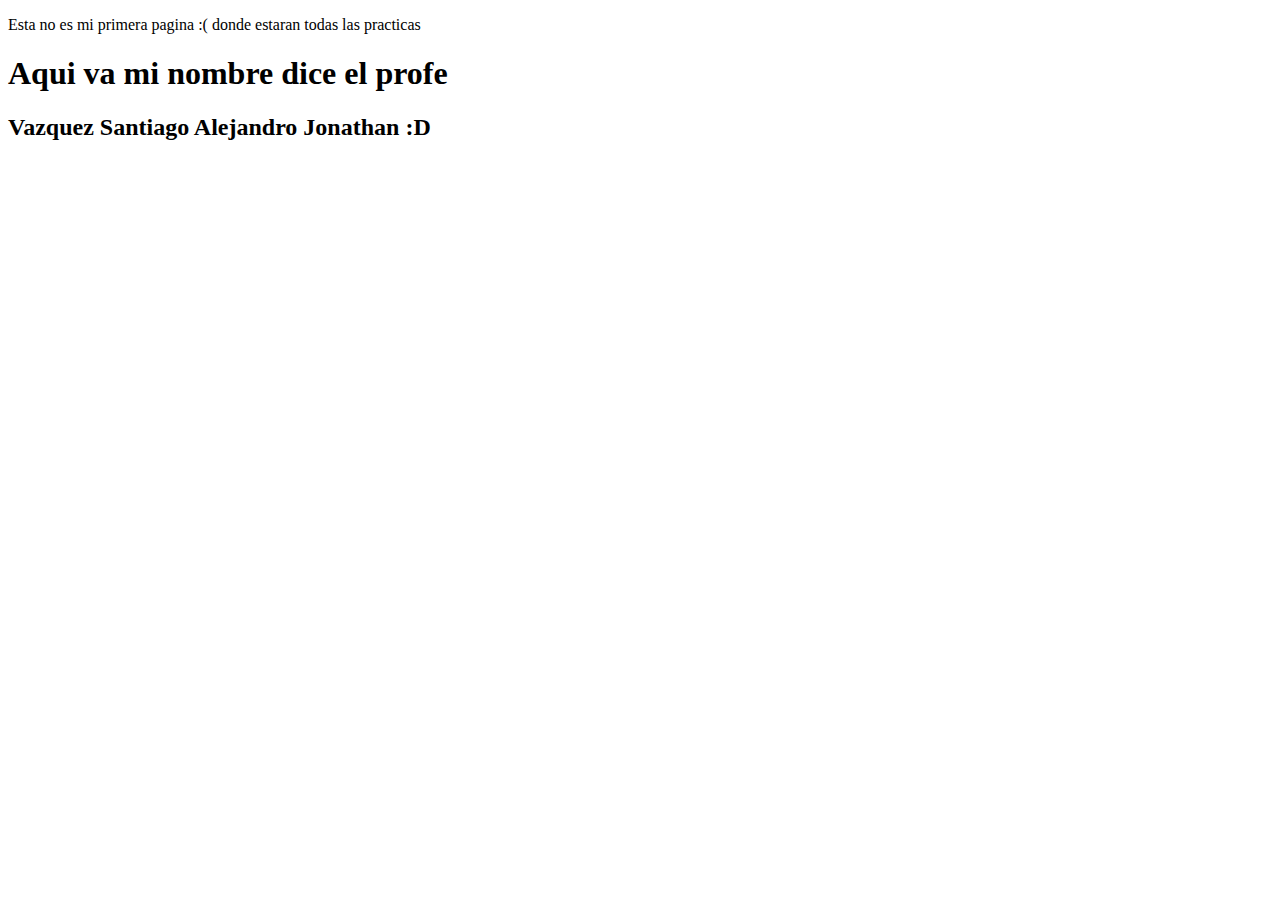
==== index.html @ 0ec0ffc5 "Ahora si se viene" ====
<!DOCTYPE html>
<html lang="en">
<head>
    <meta charset="UTF-8">
    <meta http-equiv="X-UA-Compatible" content="IE=edge">
    <meta name="viewport" content="width=device-width, initial-scale=1.0">
    <title>Mi Primera(cuarta) pagina</title>
</head>
<body>
    <div class="container">
        <p>Esta no es mi primera pagina :(
            donde estaran todas las practicas
        </p>
        <h1>Aqui va mi nombre dice el profe</h1>
        <h2>Vazquez Santiago Alejandro Jonathan  :D</h2>
    </div>
</body>
</html>
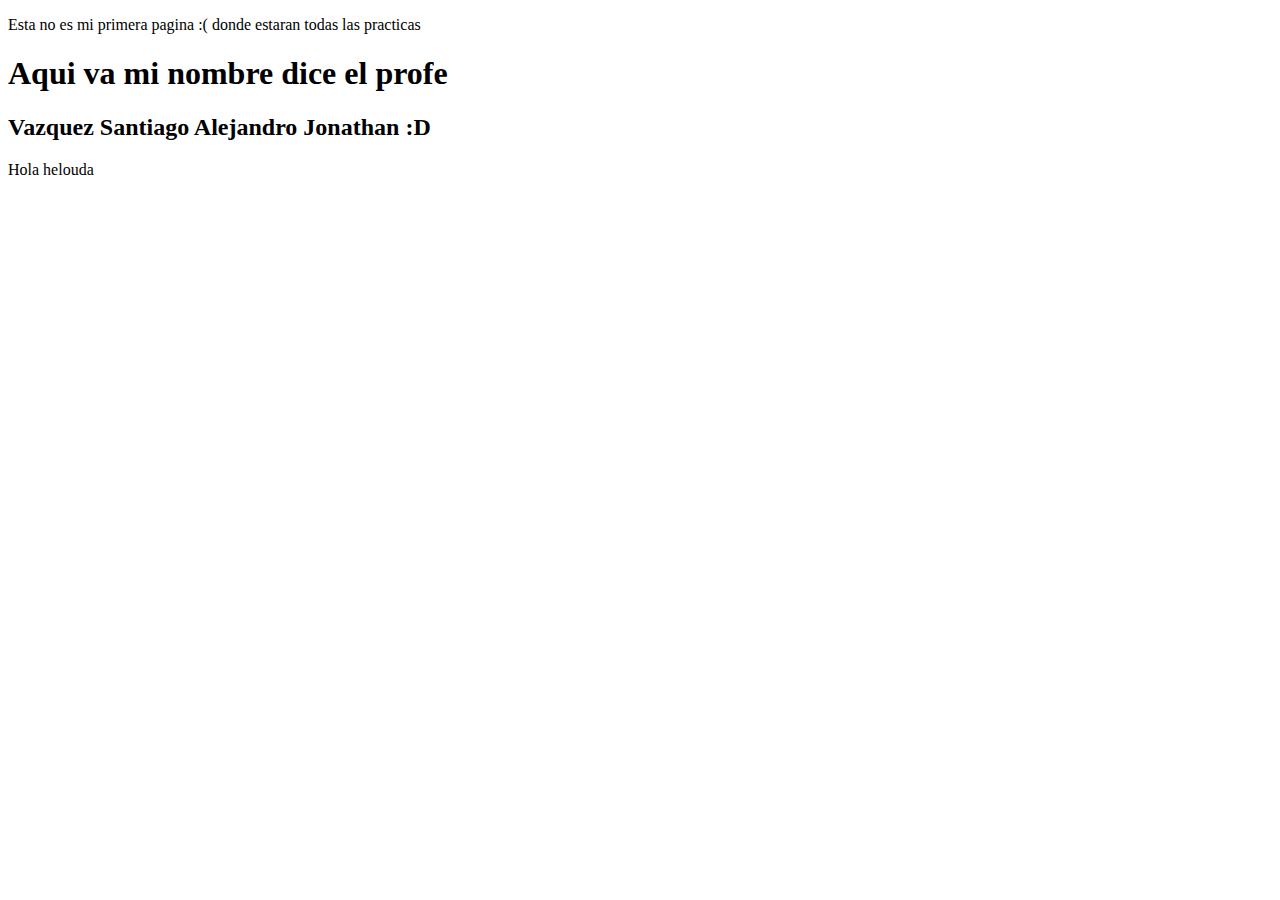
==== commit 1a19235a: "Update index.html" ====
--- a/index.html
+++ b/index.html
@@ -14,5 +14,6 @@
         <h1>Aqui va mi nombre dice el profe</h1>
         <h2>Vazquez Santiago Alejandro Jonathan  :D</h2>
     </div>
+    <footer>Hola helouda</footer>
 </body>
 </html>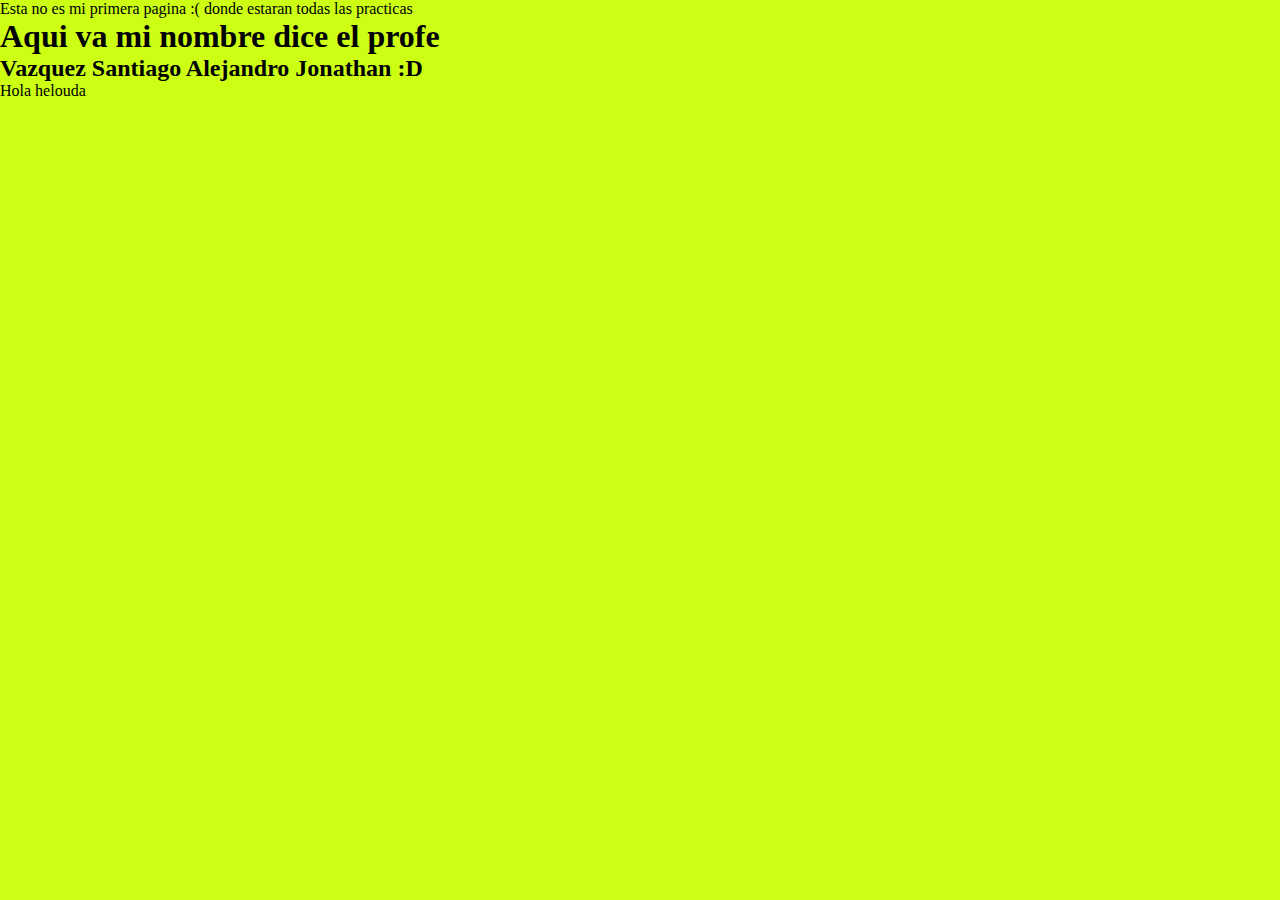
==== commit f484f53c: "HOLA1" ====
--- a/index.html
+++ b/index.html
@@ -5,6 +5,7 @@
     <meta http-equiv="X-UA-Compatible" content="IE=edge">
     <meta name="viewport" content="width=device-width, initial-scale=1.0">
     <title>Mi Primera(cuarta) pagina</title>
+    <link rel="stylesheet" href="./css/style.css">
 </head>
 <body>
     <div class="container">
--- a/css/style.css
+++ b/css/style.css
@@ -0,0 +1,5 @@
+*{
+    padding: 0;
+    margin:0;
+    background-color: rgb(204, 255, 20);
+}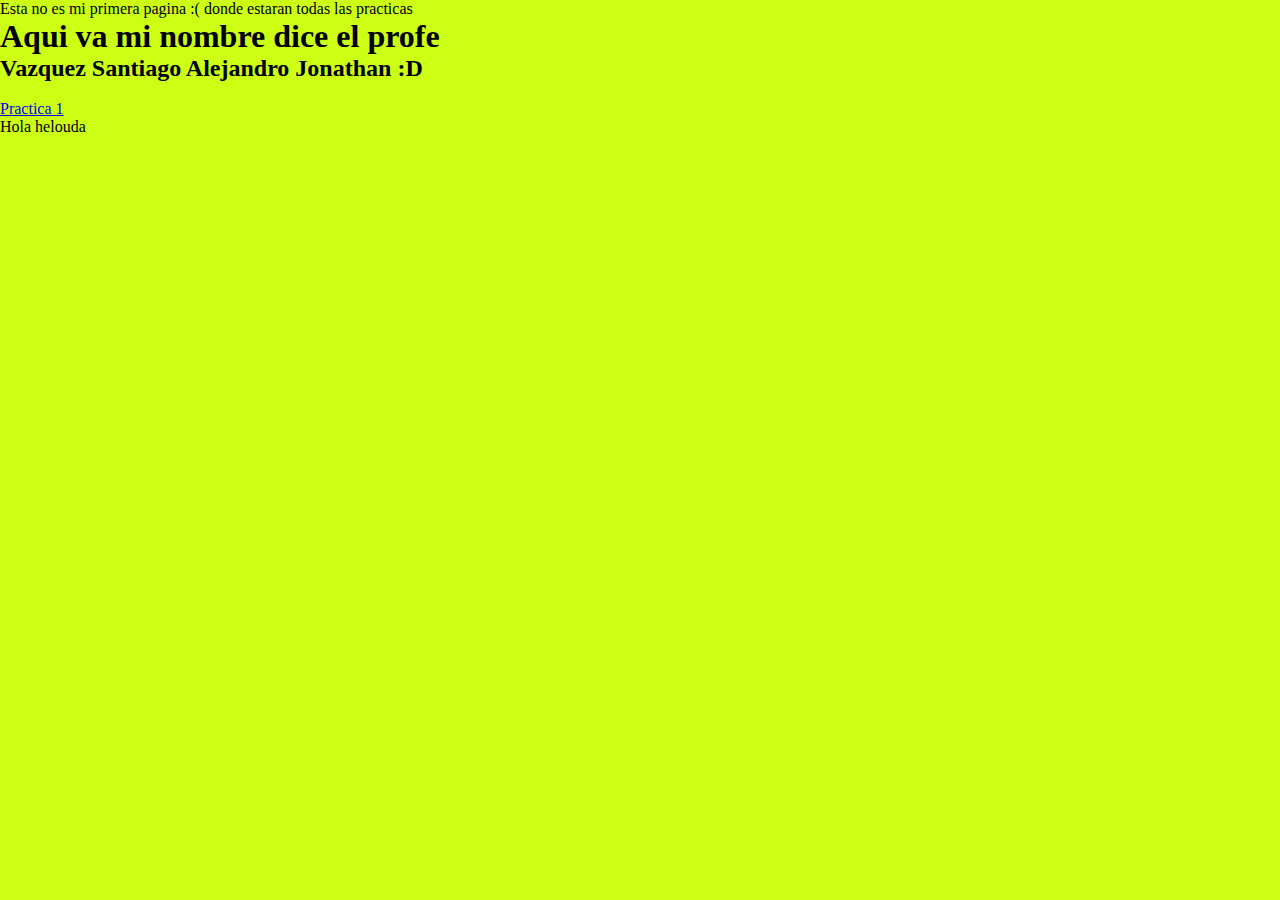
==== commit 0b6f730d: "Agregar enlaces" ====
--- a/index.html
+++ b/index.html
@@ -14,6 +14,9 @@
         </p>
         <h1>Aqui va mi nombre dice el profe</h1>
         <h2>Vazquez Santiago Alejandro Jonathan  :D</h2>
+        <br><li>
+            <ol> <a href="./01HTML/principal.html"> Practica 1</a></ol>
+        </li>
     </div>
     <footer>Hola helouda</footer>
 </body>
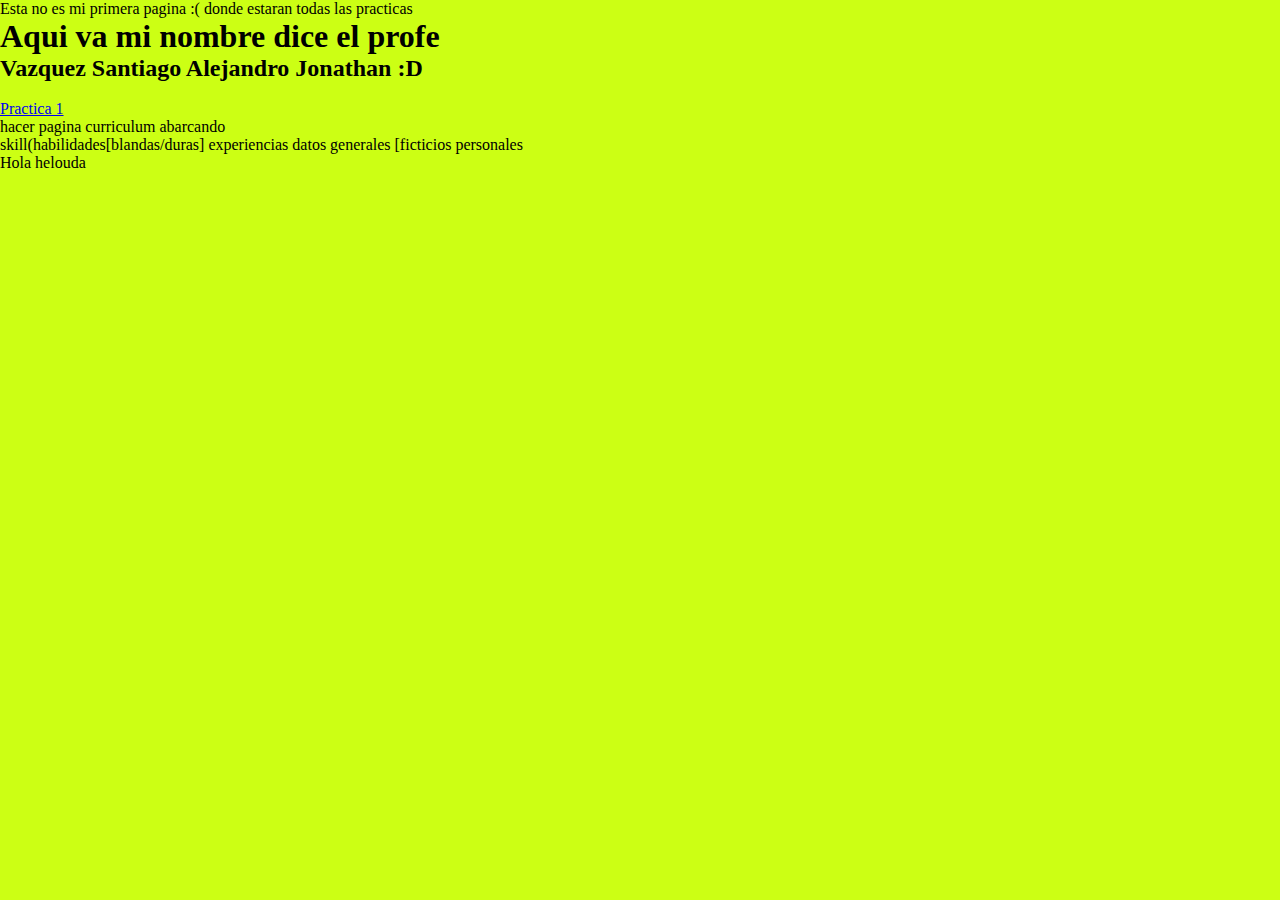
==== commit f21be442: "pues" ====
--- a/index.html
+++ b/index.html
@@ -18,6 +18,10 @@
             <ol> <a href="./01HTML/principal.html"> Practica 1</a></ol>
         </li>
     </div>
+    <p>hacer pagina curriculum abarcando <br>
+    skill(habilidades[blandas/duras]
+experiencias
+datos generales [ficticios personales</p>
     <footer>Hola helouda</footer>
 </body>
 </html>